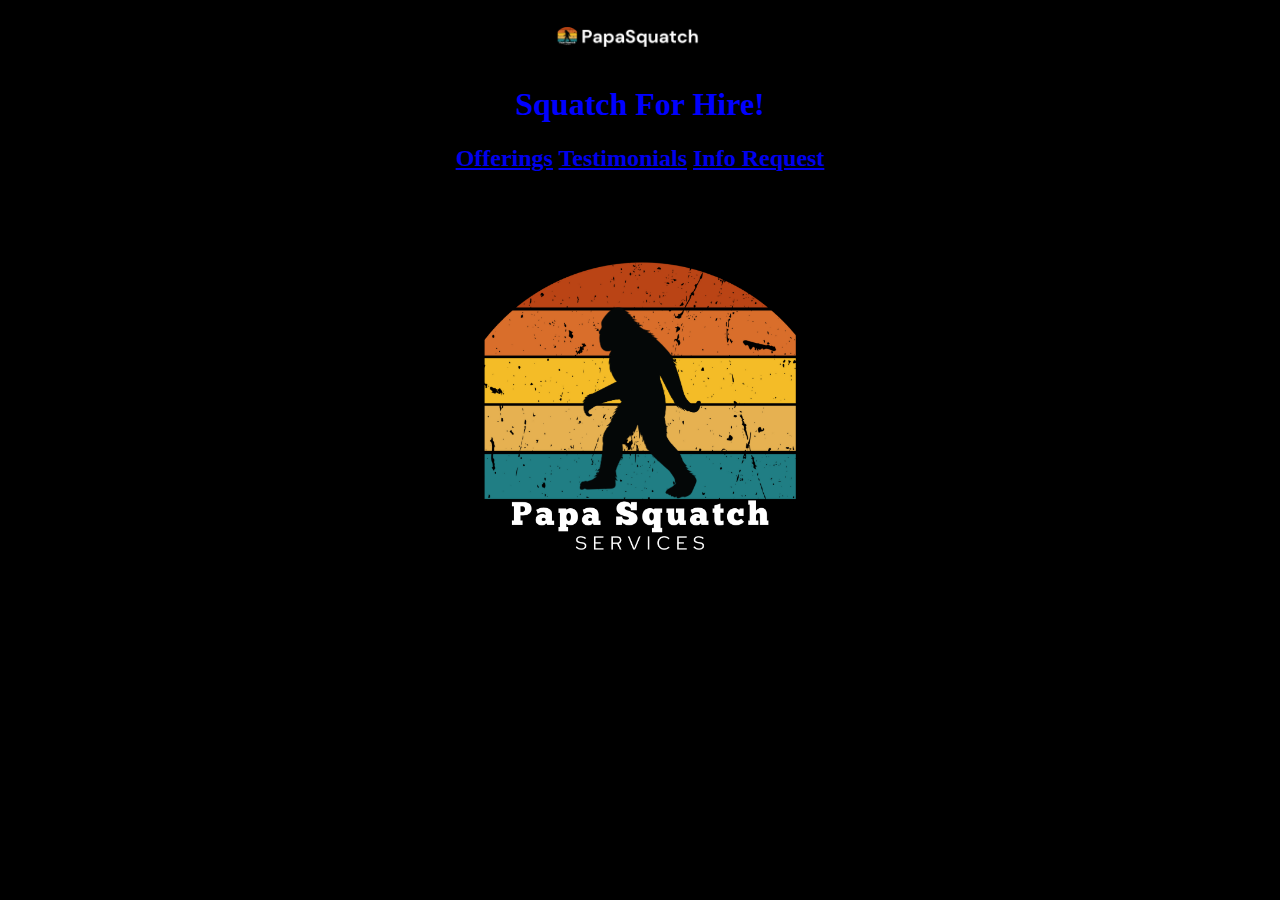
==== index.html @ 660d22ac "Add files via upload" ====
<!DOCTYPE html>
<head>
    <title>Squatch for Hire!</title>
    <link rel="stylesheet" href="index.css">
</head>

<body>
    <div class="header">
    <img src="PapaSquatchBanner.png" alt="logo">
    <h1>Squatch For Hire!</h1>
    </div>


<div>
    <h2><a href="Offerings.html">Offerings</a>
    <a href="Testimonials.html">Testimonials</a>
    <a href="Request.html">Info Request</a></h2>
    
</div>

<img src="Papa Squatch (1).png" alt="PapaSquatchServices">

</body>
</html>
---- index.css ----
body
{
    background-color: black;
}

h1
{
 color:blue;
 text-align: center;
}

h2
{
 color:red;
 text-align: center;
}

img
{
    display: block;
    margin-left: auto;
    margin-right: auto;
    width: 35%;
}
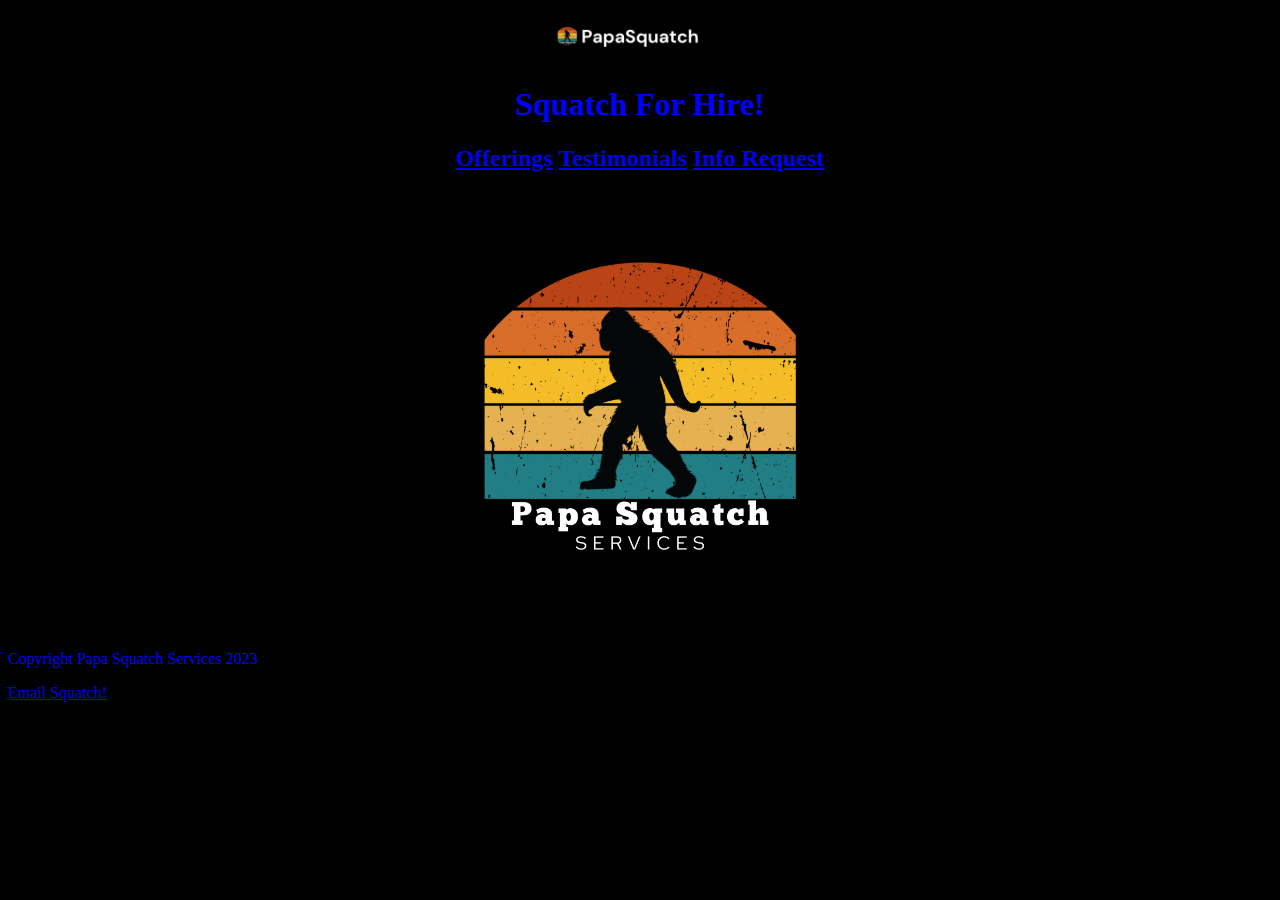
==== commit 2dd32a69: "Add files via upload" ====
--- a/index.html
+++ b/index.html
@@ -20,5 +20,11 @@
 
 <img src="Papa Squatch (1).png" alt="PapaSquatchServices">
 
+<footer>
+    <p>Copyright Papa Squatch Services 2023</p>
+    <p><a href="mailto:squatch@thepapasquatch.com">Email Squatch!</a></p>
+</footer>
+
+
 </body>
 </html>--- a/index.css
+++ b/index.css
@@ -21,4 +21,11 @@
     margin-left: auto;
     margin-right: auto;
     width: 35%;
+}
+
+footer
+{
+    margin-left: auto;
+    margin-right: auto;
+    color: blue;
 }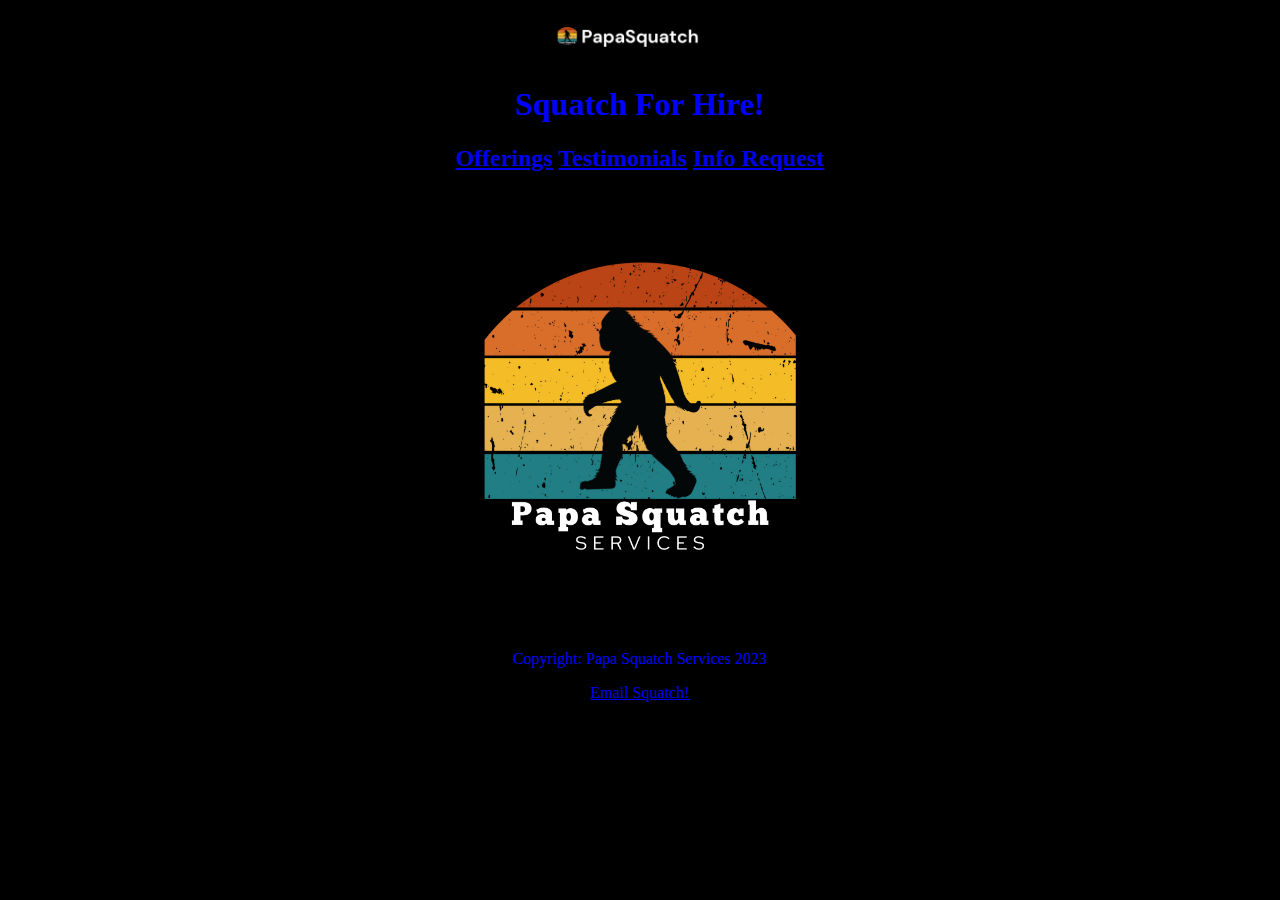
==== commit dd491da0: "Add files via upload" ====
--- a/index.html
+++ b/index.html
@@ -21,7 +21,7 @@
 <img src="Papa Squatch (1).png" alt="PapaSquatchServices">
 
 <footer>
-    <p>Copyright Papa Squatch Services 2023</p>
+    <p>Copyright: Papa Squatch Services 2023</p>
     <p><a href="mailto:squatch@thepapasquatch.com">Email Squatch!</a></p>
 </footer>
 
--- a/index.css
+++ b/index.css
@@ -25,7 +25,6 @@
 
 footer
 {
-    margin-left: auto;
-    margin-right: auto;
+    text-align: center;
     color: blue;
 }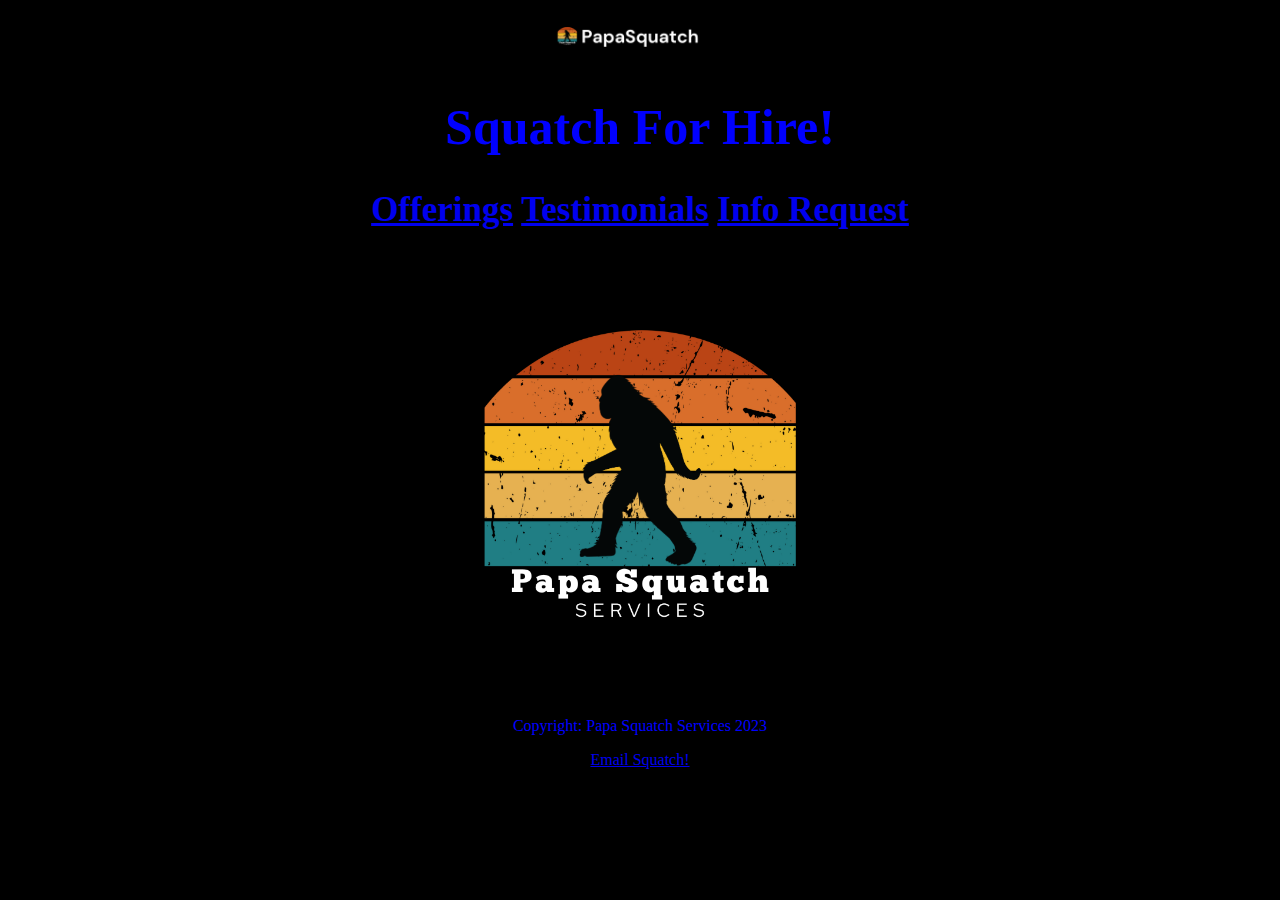
==== commit 815528ce: "Add files via upload" ====
--- a/index.html
+++ b/index.html
@@ -1,5 +1,8 @@
 <!DOCTYPE html>
 <head>
+    <meta charset="UTF-8">
+    <meta http-equiv="X-UA-Compatible" content="IE=edge">
+    <meta name="viewport" content="width=device-width, initial-scale=1.0">
     <title>Squatch for Hire!</title>
     <link rel="stylesheet" href="index.css">
 </head>
--- a/index.css
+++ b/index.css
@@ -5,14 +5,16 @@
 
 h1
 {
- color:blue;
- text-align: center;
+    font-size: 50px;   
+    color:blue;
+    text-align: center;
 }
 
 h2
 {
- color:red;
- text-align: center;
+    font-size: 35px;
+    color:red;
+    text-align: center;
 }
 
 img
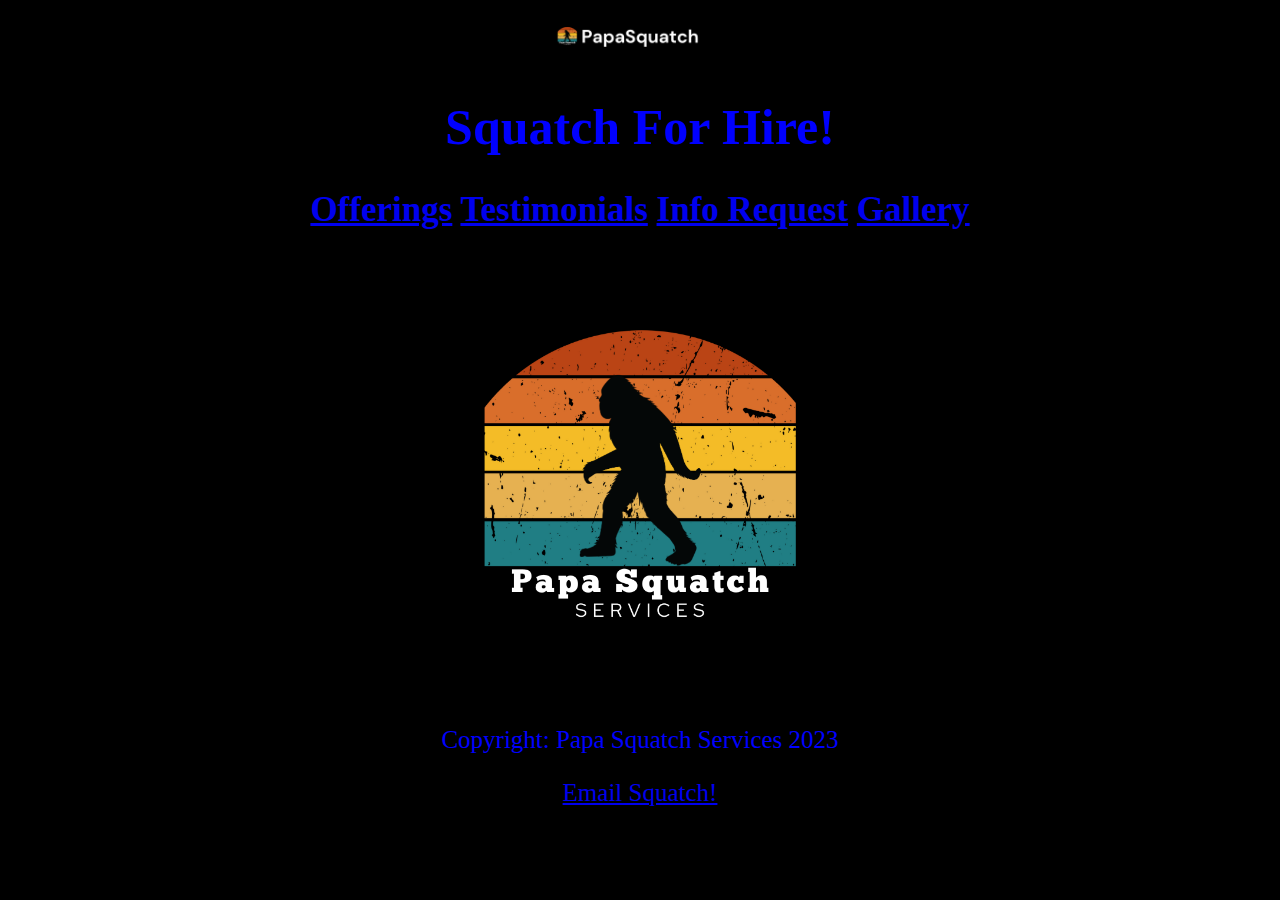
==== commit d14a18d9: "Add files via upload" ====
--- a/index.html
+++ b/index.html
@@ -17,7 +17,8 @@
 <div>
     <h2><a href="Offerings.html">Offerings</a>
     <a href="Testimonials.html">Testimonials</a>
-    <a href="Request.html">Info Request</a></h2>
+    <a href="Request.html">Info Request</a>
+    <a href="Gallery.html">Gallery</a></h2>
     
 </div>
 
--- a/index.css
+++ b/index.css
@@ -27,6 +27,7 @@
 
 footer
 {
+    font-size: 25px;
     text-align: center;
     color: blue;
 }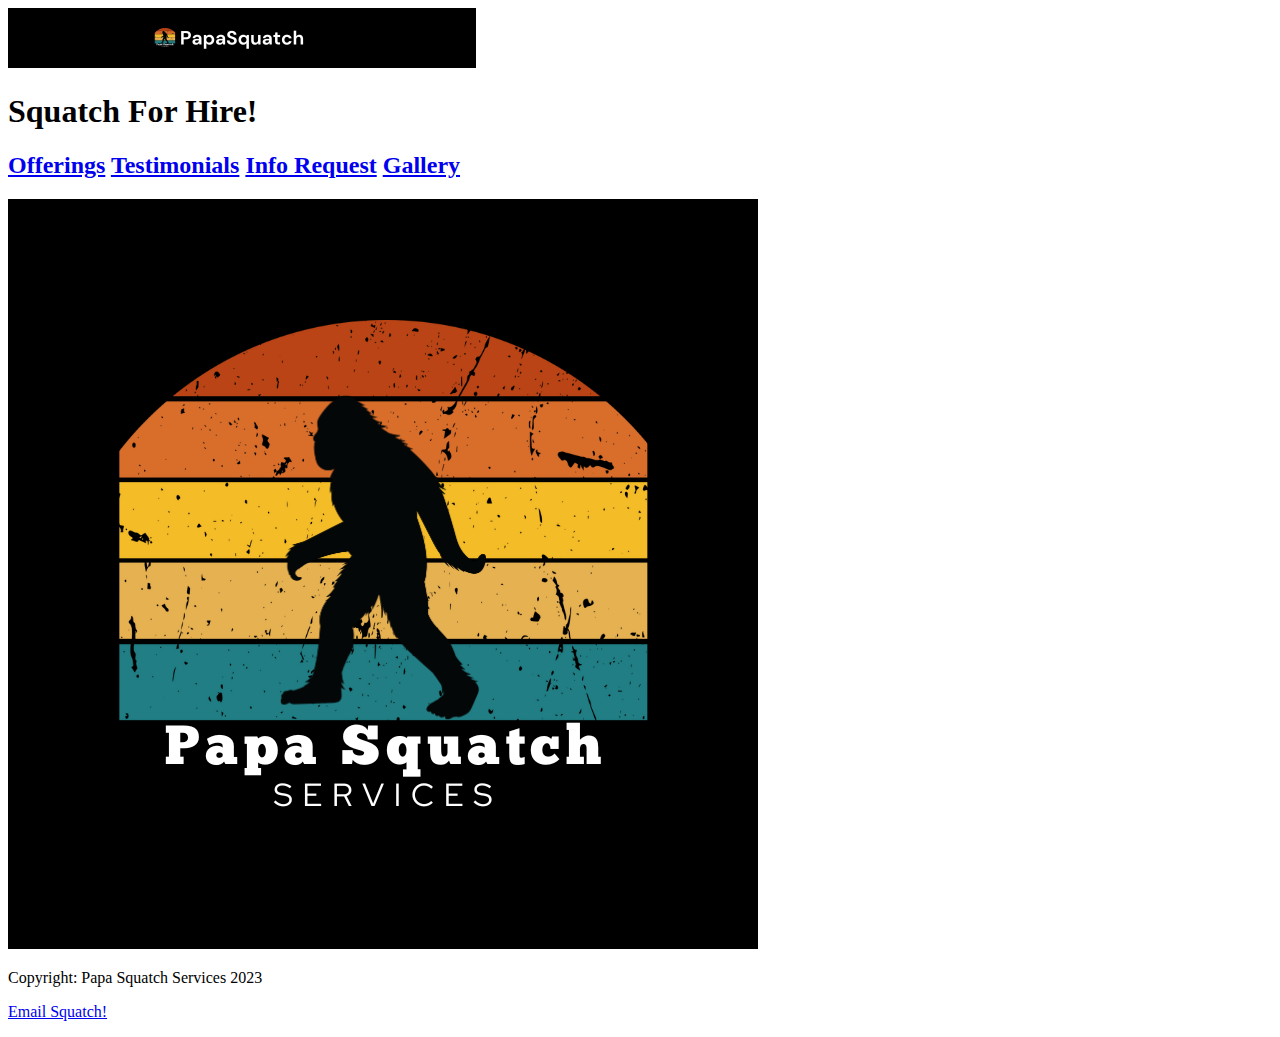
==== commit c713b88a: "Add files via upload" ====
--- a/index.html
+++ b/index.html
@@ -4,7 +4,7 @@
     <meta http-equiv="X-UA-Compatible" content="IE=edge">
     <meta name="viewport" content="width=device-width, initial-scale=1.0">
     <title>Squatch for Hire!</title>
-    <link rel="stylesheet" href="index.css">
+    <link rel="stylesheet" href="Styles/index.css">
 </head>
 
 <body>
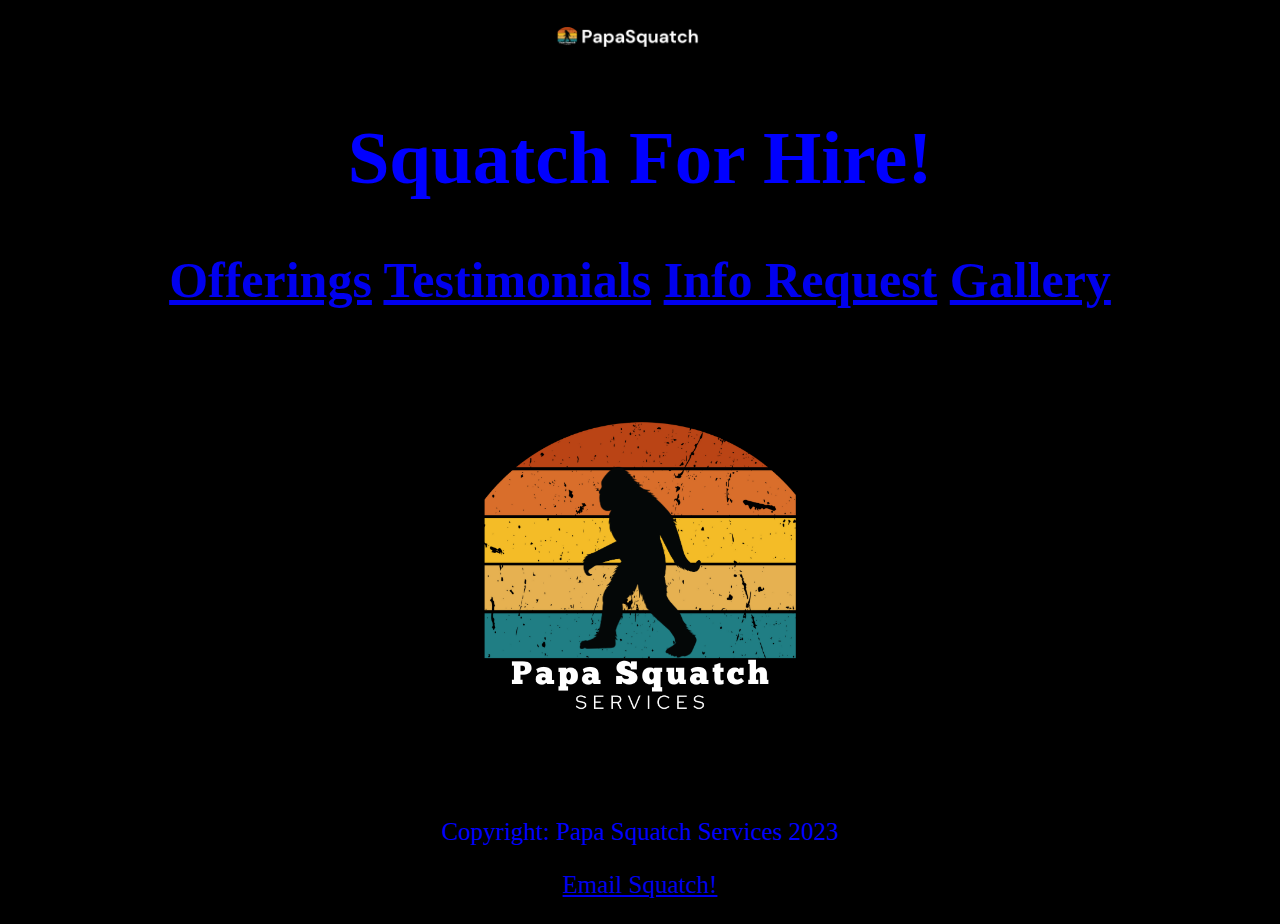
==== commit 3c7bc1e5: "Add files via upload" ====
--- a/index.html
+++ b/index.html
@@ -4,7 +4,7 @@
     <meta http-equiv="X-UA-Compatible" content="IE=edge">
     <meta name="viewport" content="width=device-width, initial-scale=1.0">
     <title>Squatch for Hire!</title>
-    <link rel="stylesheet" href="Styles/index.css">
+    <link rel="stylesheet" href="index.css">
 </head>
 
 <body>
--- a/index.css
+++ b/index.css
@@ -0,0 +1,33 @@
+body
+{
+    background-color: black;
+}
+
+h1
+{
+    font-size: 75px;   
+    color:blue;
+    text-align: center;
+}
+
+h2
+{
+    font-size: 50px;
+    color:red;
+    text-align: center;
+}
+
+img
+{
+    display: block;
+    margin-left: auto;
+    margin-right: auto;
+    width: 35%;
+}
+
+footer
+{
+    font-size: 25px;
+    text-align: center;
+    color: blue;
+}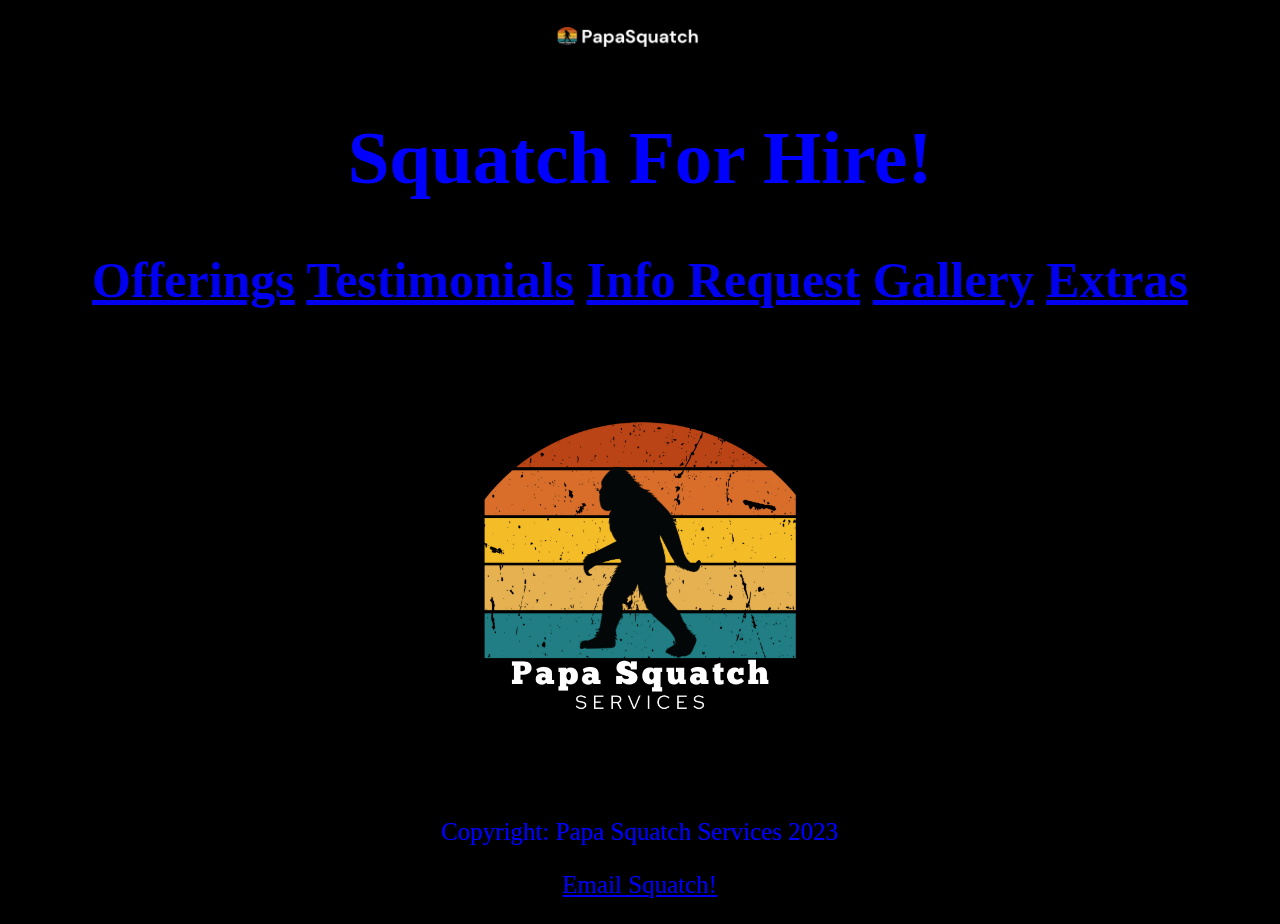
==== commit e60abaca: "Add files via upload" ====
--- a/index.html
+++ b/index.html
@@ -18,7 +18,8 @@
     <h2><a href="Offerings.html">Offerings</a>
     <a href="Testimonials.html">Testimonials</a>
     <a href="Request.html">Info Request</a>
-    <a href="Gallery.html">Gallery</a></h2>
+    <a href="Gallery.html">Gallery</a>
+    <a href="Extras.html">Extras</a></h2>
     
 </div>
 
